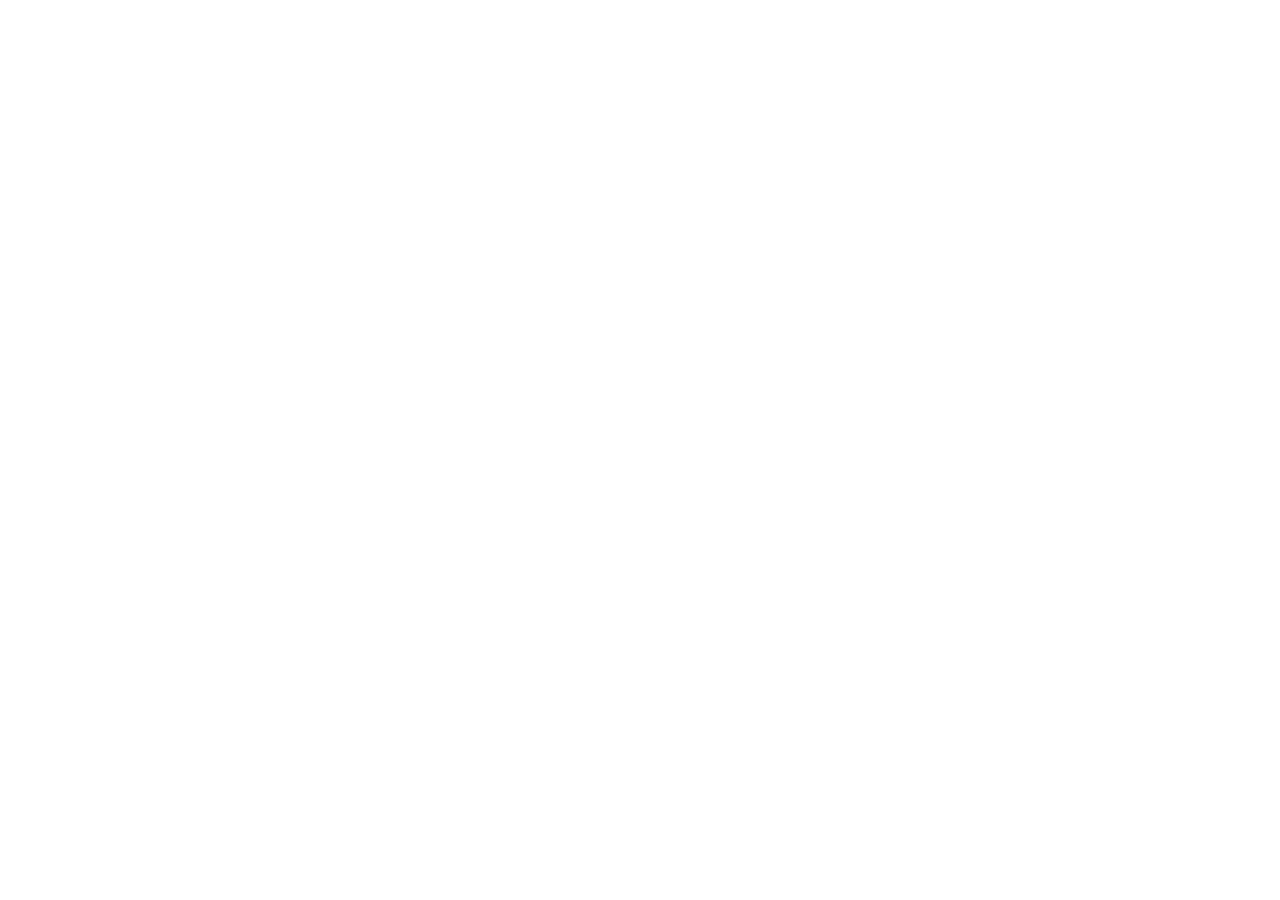
==== index.html @ c8a4b056 "Iniciando proyecto" ====
<!DOCTYPE html>
<html lang="es">
<head>
    <meta charset="UTF-8">
    <meta name="viewport" content="width=device-width, initial-scale=1.0">
    <title>tarea git</title>
</head>
<body>
    
</body>
</html>
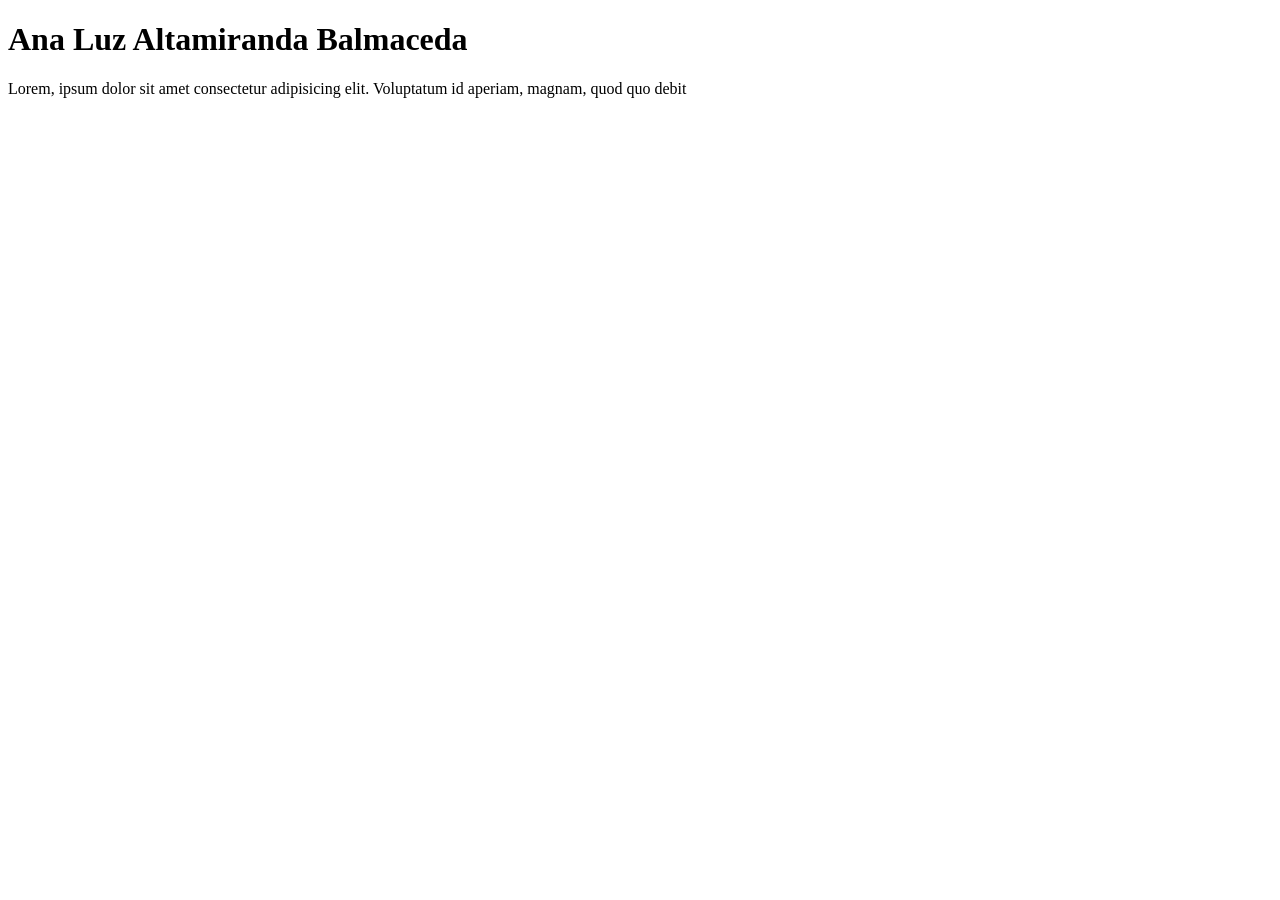
==== commit 3aa11c69: "hice el footer" ====
--- a/index.html
+++ b/index.html
@@ -6,6 +6,20 @@
     <title>tarea git</title>
 </head>
 <body>
+
+
+
+
+
+
+
+
+
+
+    <footer>
+        <h1>Ana Luz Altamiranda Balmaceda</h1>
+        <p>Lorem, ipsum dolor sit amet consectetur adipisicing elit. Voluptatum id aperiam, magnam, quod quo debit</p>
+    </footer>
     
 </body>
 </html>
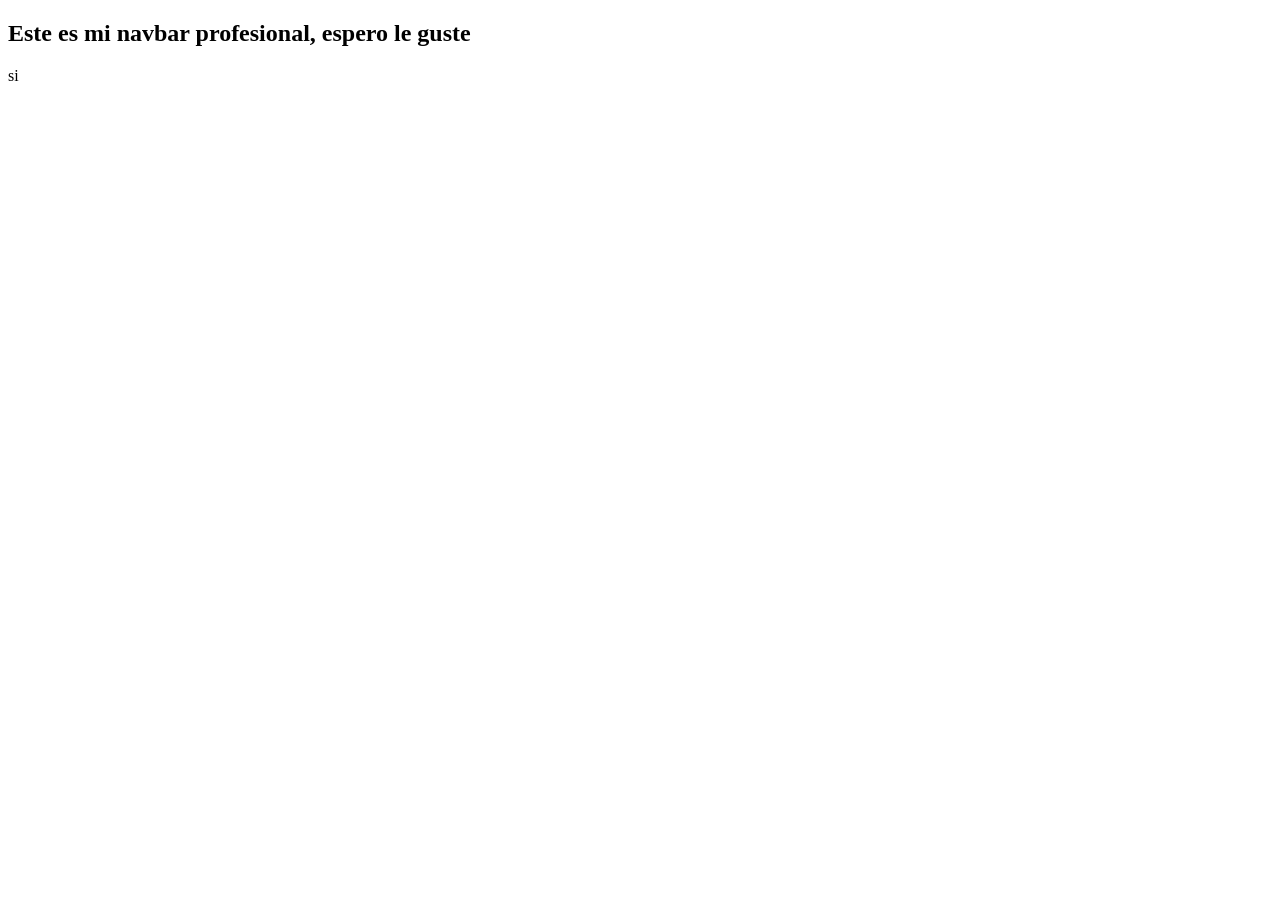
==== commit 8d08e44e: "Agrego barra de navegacion" ====
--- a/index.html
+++ b/index.html
@@ -6,20 +6,11 @@
     <title>tarea git</title>
 </head>
 <body>
-
-
-
-
-
-
-
-
-
-
-    <footer>
-        <h1>Ana Luz Altamiranda Balmaceda</h1>
-        <p>Lorem, ipsum dolor sit amet consectetur adipisicing elit. Voluptatum id aperiam, magnam, quod quo debit</p>
-    </footer>
-    
+    <header>
+        <nav>
+            <h1>Este es mi navbar profesional, espero le guste</h1>
+            <p>si</p>
+        </nav>
+    </header>
 </body>
 </html>
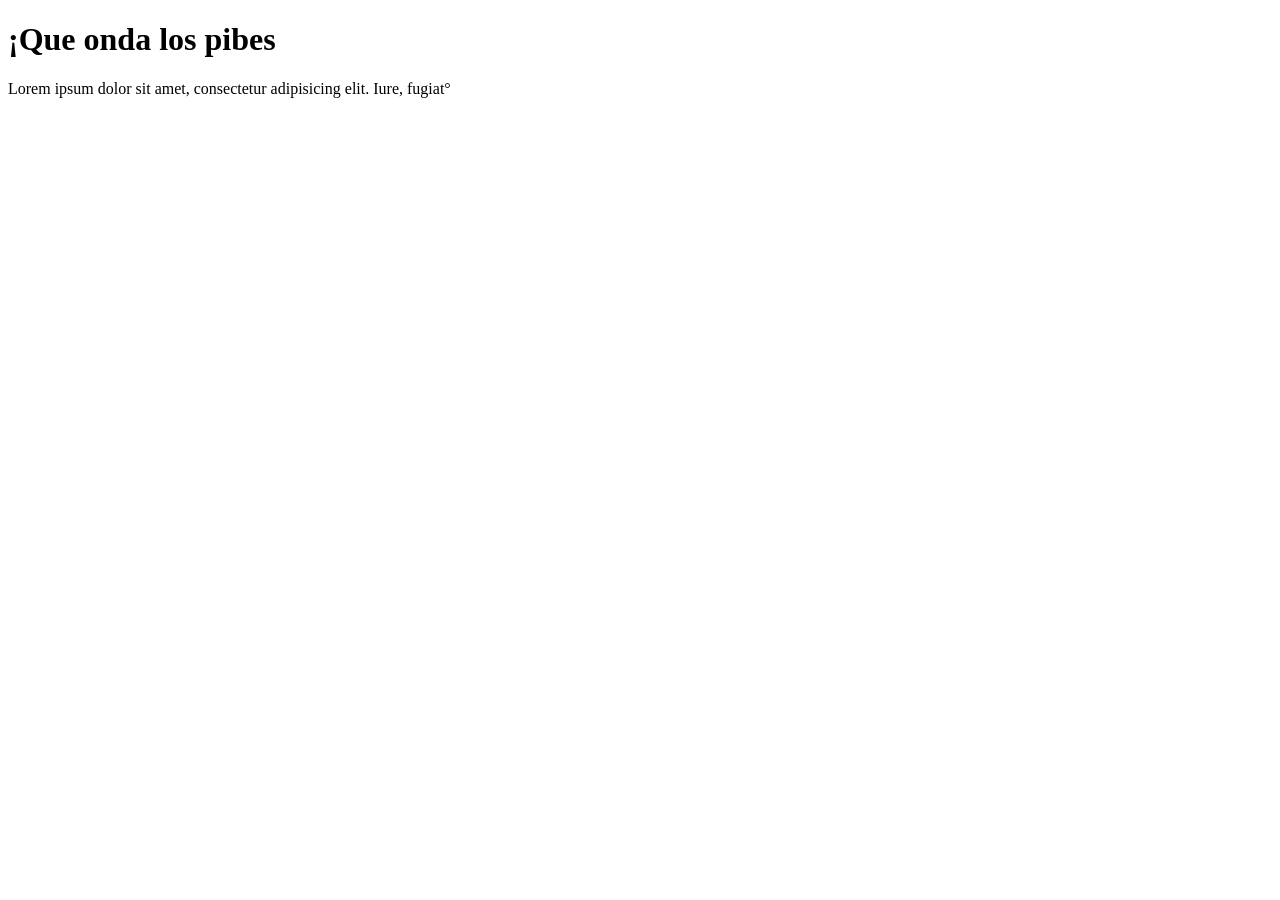
==== commit fec39cb2: "Hice un header, puse un h1 y un lorem" ====
--- a/index.html
+++ b/index.html
@@ -7,10 +7,8 @@
 </head>
 <body>
     <header>
-        <nav>
-            <h1>Este es mi navbar profesional, espero le guste</h1>
-            <p>si</p>
-        </nav>
+        <h1>¡Que onda los pibes</h1>
+        Lorem ipsum dolor sit amet, consectetur adipisicing elit. Iure, fugiat°
     </header>
 </body>
 </html>
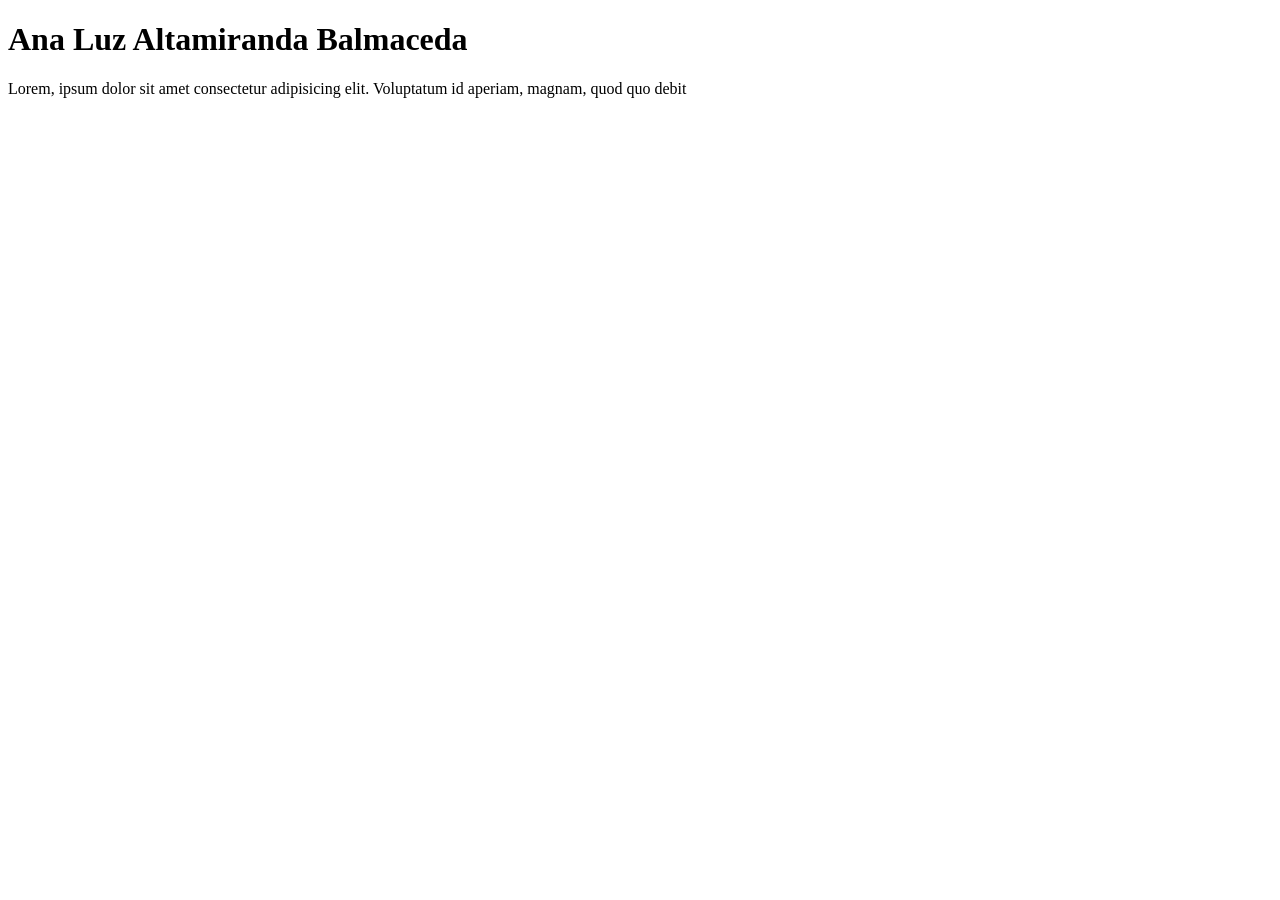
==== commit 7b91598a: "Merge branch 'feat/footer' into develop" ====
--- a/index.html
+++ b/index.html
@@ -6,9 +6,20 @@
     <title>tarea git</title>
 </head>
 <body>
-    <header>
-        <h1>¡Que onda los pibes</h1>
-        Lorem ipsum dolor sit amet, consectetur adipisicing elit. Iure, fugiat°
-    </header>
+
+
+
+
+
+
+
+
+
+
+    <footer>
+        <h1>Ana Luz Altamiranda Balmaceda</h1>
+        <p>Lorem, ipsum dolor sit amet consectetur adipisicing elit. Voluptatum id aperiam, magnam, quod quo debit</p>
+    </footer>
+    
 </body>
 </html>
